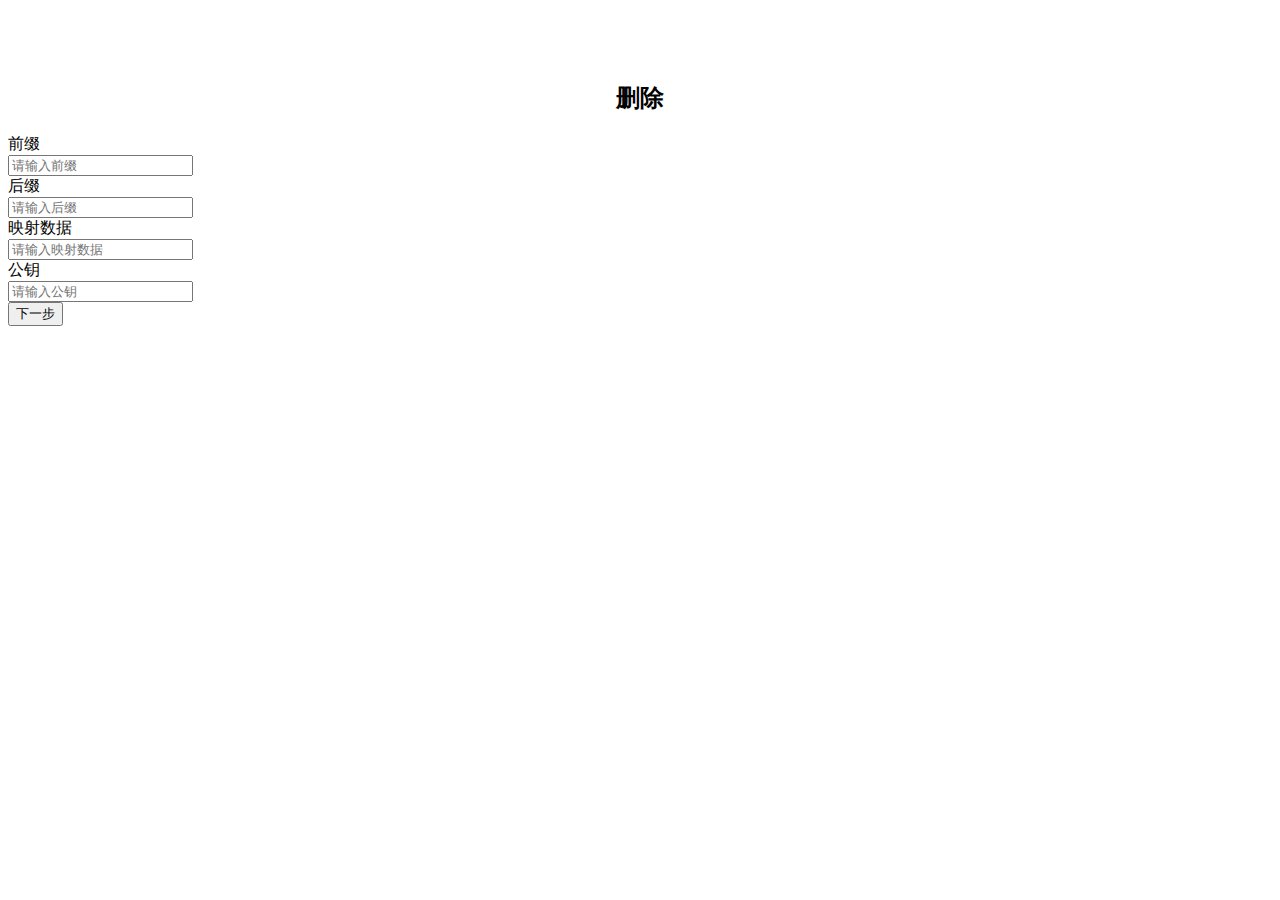
==== src/main/resources/templates/delete_input.html @ 5724f456 "'web版本'" ====
<!DOCTYPE html>
<html xmlns="http://www.w3.org/1999/xhtml" xmlns:th="http://www.thymeleaf.org">

<head>
    <meta charset="UTF-8">
    <meta name="viewport" content="width=device-width, initial-scale=1.0">
    <meta http-equiv="X-UA-Compatible" content="ie=edge">
    <title>***系统</title>
    <link rel="stylesheet" th:href="@{/css/bootstrap.min.css}">
    <link rel="stylesheet" th:href="@{/css/jquery.step.css}">
    <link rel="stylesheet" th:href="@{/css/parameter.css}">

</head>

<body>
<div class="container container-small">
    <div class="zhankong" style="visibility:hidden;">
        <br>
        <br>
        <br>
    </div>
    <form id="sendDeleteParameterForm" action="/delete" method="post" class="form-horizontal">
        <h2 style="text-align:center;">删除</h2>

        <div class="form-group">
            <label class="col-sm-3 control-label">前缀</label>
            <div class="col-sm-8">
                <input id="prefix" type="text" class="form-control" placeholder="请输入前缀">
            </div>
        </div>

        <div class="form-group">
            <label class="col-sm-3 control-label">后缀</label>
            <div class="col-sm-8">
                <input id="suffix" type="text" class="form-control" placeholder="请输入后缀">
            </div>
        </div>

        <div class="form-group">
            <label class="col-sm-3 control-label">映射数据</label>
            <div class="col-sm-8">
                <input id="mappingData" type="text" class="form-control" placeholder="请输入映射数据">
            </div>
        </div>

        <div class="form-group">
            <label class="col-sm-3 control-label">公钥</label>
            <div class="col-sm-8">
                <input id="publicKey" type="text" class="form-control" placeholder="请输入公钥">
            </div>
        </div>

        <div class="col-sm-offset-3 col-sm-8 ">
            <!-- <a href="relay.html"> -->
            <button id="next" type="submit" class="btn btn-lg btn-primary btn-block">下一步</button>
            <!-- </a> -->
        </div>

    </form>
</div>

<script th:src="@{/js/jquery.js}"></script>
<script th:src="@{js/jquery.step.min.js}"></script>

<script>

    $("#next").on("click", function () {
        var from = document.getElementById("sendDeleteParameterForm");
        from.submit();
    });

</script>

</body>

</html>
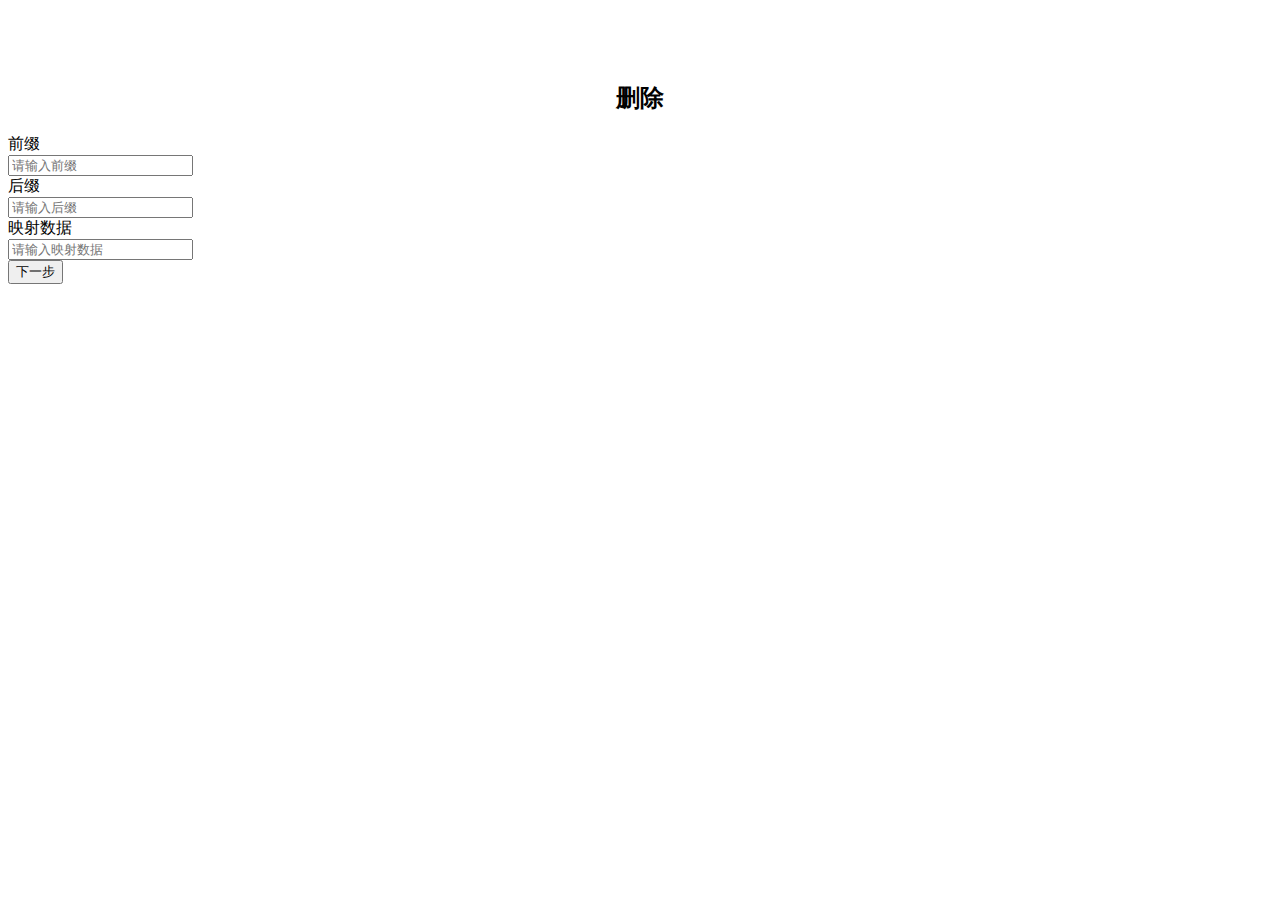
==== commit a2e63706: "'前端改动'" ====
--- a/src/main/resources/templates/delete_input.html
+++ b/src/main/resources/templates/delete_input.html
@@ -6,9 +6,9 @@
     <meta name="viewport" content="width=device-width, initial-scale=1.0">
     <meta http-equiv="X-UA-Compatible" content="ie=edge">
     <title>***系统</title>
-    <link rel="stylesheet" th:href="@{/css/bootstrap.min.css}">
-    <link rel="stylesheet" th:href="@{/css/jquery.step.css}">
-    <link rel="stylesheet" th:href="@{/css/parameter.css}">
+    <link rel="stylesheet" href="/webjars/bootstrap/3.3.7/css/bootstrap.min.css" />
+    <script src="/webjars/jquery/3.2.1/jquery.min.js"></script>
+    <script src="/webjars/bootstrap/3.3.7/js/bootstrap.min.js"></script>
 
 </head>
 
@@ -19,36 +19,36 @@
         <br>
         <br>
     </div>
-    <form id="sendDeleteParameterForm" action="/delete" method="post" class="form-horizontal">
+    <form id="sendDeleteParameterForm" action="/test/delete" method="post" class="form-horizontal">
         <h2 style="text-align:center;">删除</h2>
 
         <div class="form-group">
             <label class="col-sm-3 control-label">前缀</label>
             <div class="col-sm-8">
-                <input id="prefix" type="text" class="form-control" placeholder="请输入前缀">
+                <input id="prefix" name="prefix" type="text" class="form-control" placeholder="请输入前缀">
             </div>
         </div>
 
         <div class="form-group">
             <label class="col-sm-3 control-label">后缀</label>
             <div class="col-sm-8">
-                <input id="suffix" type="text" class="form-control" placeholder="请输入后缀">
+                <input id="suffix" name="suffix" type="text" class="form-control" placeholder="请输入后缀">
             </div>
         </div>
 
         <div class="form-group">
             <label class="col-sm-3 control-label">映射数据</label>
             <div class="col-sm-8">
-                <input id="mappingData" type="text" class="form-control" placeholder="请输入映射数据">
+                <input id="mappingData" name="mappingData" type="text" class="form-control" placeholder="请输入映射数据">
             </div>
         </div>
 
-        <div class="form-group">
-            <label class="col-sm-3 control-label">公钥</label>
-            <div class="col-sm-8">
-                <input id="publicKey" type="text" class="form-control" placeholder="请输入公钥">
-            </div>
-        </div>
+<!--        <div class="form-group">-->
+<!--            <label class="col-sm-3 control-label">公钥</label>-->
+<!--            <div class="col-sm-8">-->
+<!--                <input id="publicKey" type="text" class="form-control" placeholder="请输入公钥">-->
+<!--            </div>-->
+<!--        </div>-->
 
         <div class="col-sm-offset-3 col-sm-8 ">
             <!-- <a href="relay.html"> -->
@@ -59,8 +59,8 @@
     </form>
 </div>
 
-<script th:src="@{/js/jquery.js}"></script>
-<script th:src="@{js/jquery.step.min.js}"></script>
+<!--<script th:src="@{/js/jquery.js}"></script>-->
+<!--<script th:src="@{js/jquery.step.min.js}"></script>-->
 
 <script>
 
